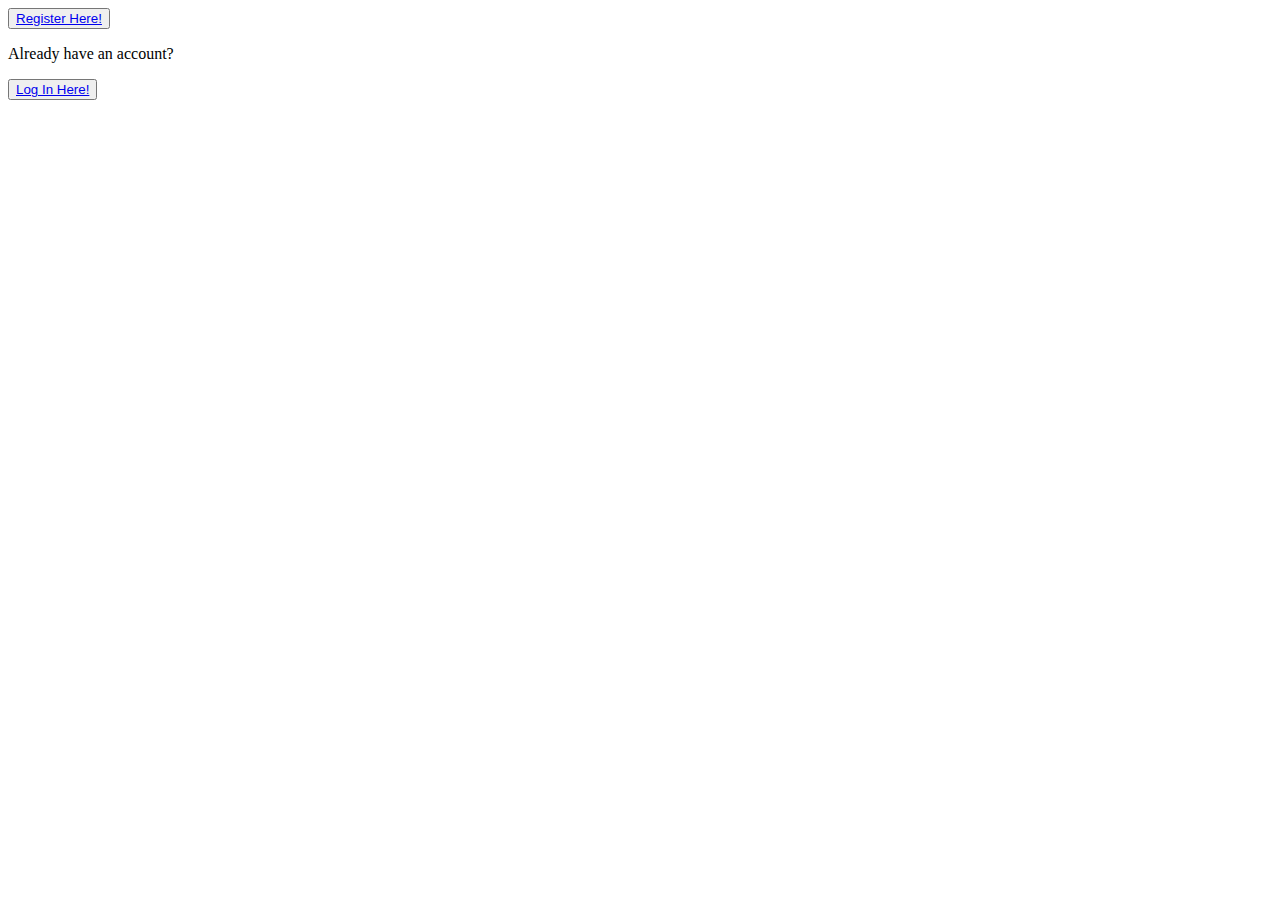
==== templates/index.html @ 0f93102a "Added login/logout function and chat." ====
<!DOCTYPE html>

<html>
    <head><title>Welcome to Goodreads!</title></head>
    <body>
        <button><a href = register.html>Register Here!</a></button>
        <p>Already have an account?</p><button><a href = login.html>Log In Here!</a></button>
    </body>
</html>
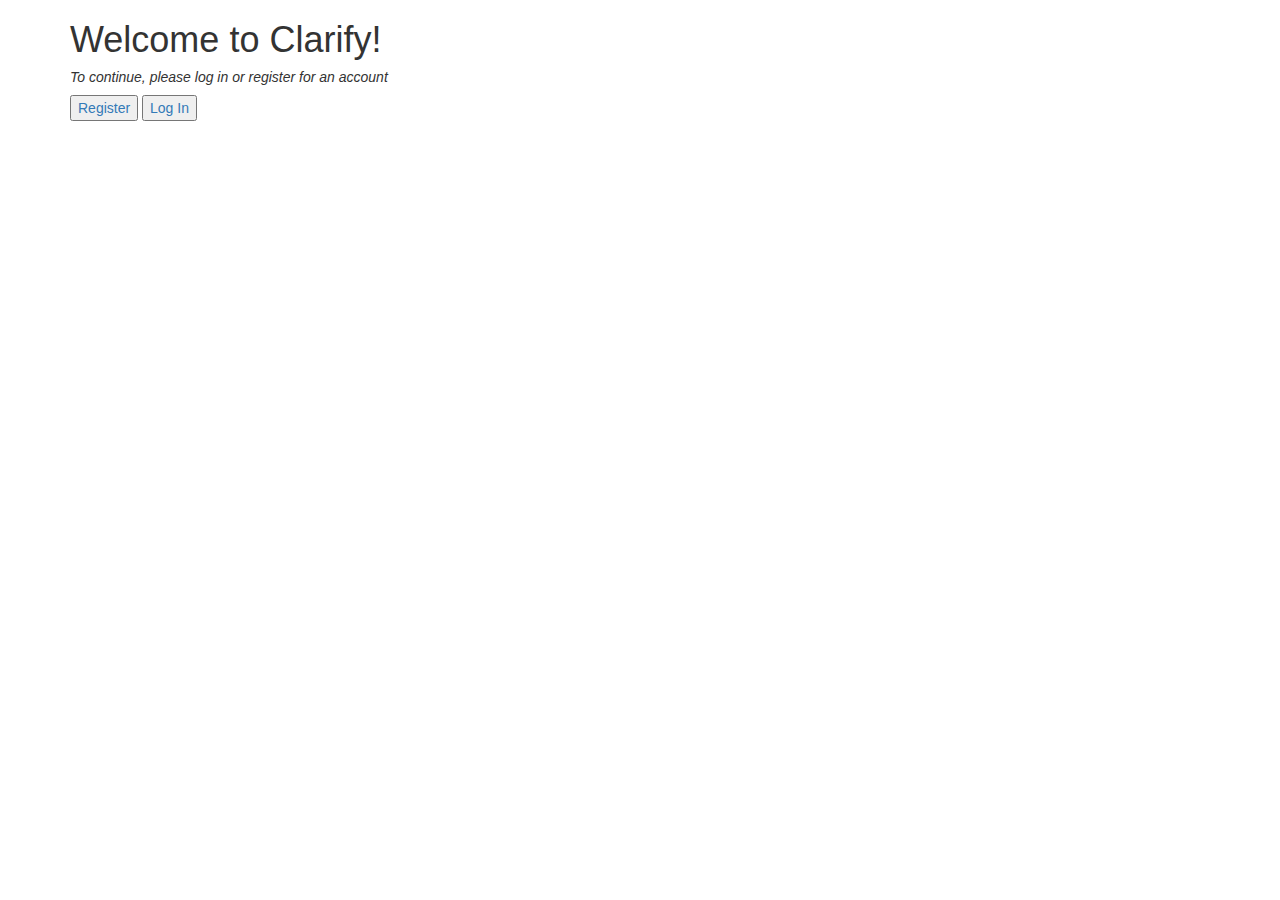
==== commit 38264855: "change directory structure" ====
--- a/templates/index.html
+++ b/templates/index.html
@@ -1,9 +1,17 @@
 <!DOCTYPE html>
 
 <html>
-    <head><title>Welcome to Goodreads!</title></head>
+    <head><title>Clarify</title></head>
+    <meta charset="utf-8">
+    <link rel="stylesheet" href="https://maxcdn.bootstrapcdn.com/bootstrap/3.4.1/css/bootstrap.min.css">
+    <script src="https://ajax.googleapis.com/ajax/libs/jquery/3.5.1/jquery.min.js"></script>
+    <script src="https://maxcdn.bootstrapcdn.com/bootstrap/3.4.1/js/bootstrap.min.js"></script>
     <body>
-        <button><a href = register.html>Register Here!</a></button>
-        <p>Already have an account?</p><button><a href = login.html>Log In Here!</a></button>
+      <div class="container">
+        <h1>Welcome to Clarify!</h2>
+        <h5><i>To continue, please log in or register for an account</i></h5>
+        <button><a href = register.html>Register</a></button>
+        <button><a href = login.html>Log In</a></button>
+      </div>
     </body>
-</html>+</html>
